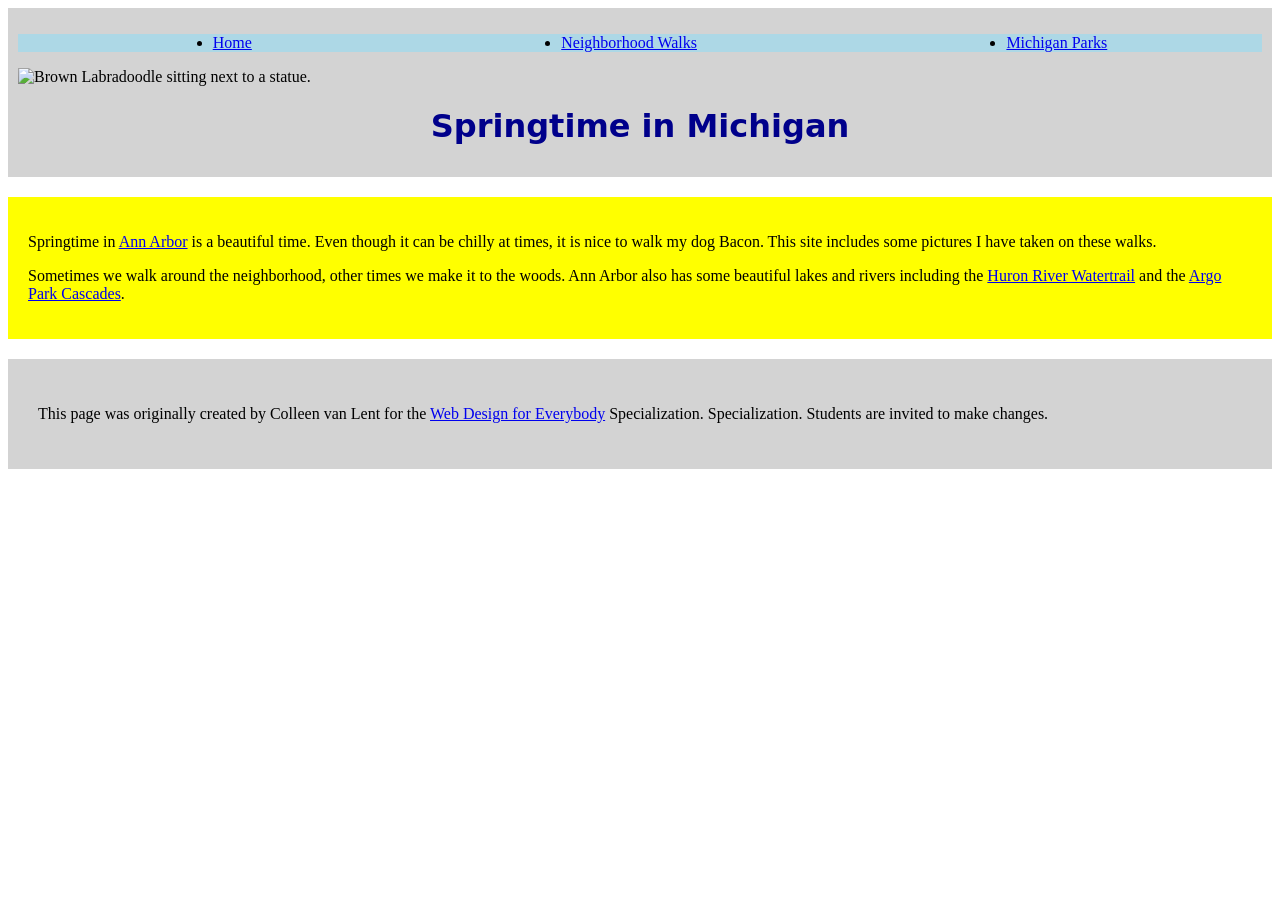
==== web1.html/index.html @ 284d35cf "Initial commit" ====
<!DOCTYPE html>
<html lang="en">
    <head>
        <meta charset="UTF-8">
        <meta name="viewport" content="width=device-width, initial-scale=1.0">
        <title>Springtime in Michigan</title>
        <link rel="stylesheet" href ="main.css">
    </head>
    <body>
        <div class="box">   
          <header>
            <nav>
                <ul class="nav1">
                    <li><a href="index.html">Home</a></li>
                    <li><a href="neighborhood.html">Neighborhood Walks</a></li>
                    <li><a href="parks.html">Michigan Parks</a></li>
                </ul>

                </nav>
            <img src="https://github.com/academic-innovation-online-learning/WD4E-Intro_to_CSS3/blob/main/CSS-week1-HW1/images/BaconGallupPark.jpg?raw=true" width="200" alt="Brown Labradoodle sitting next to a statue.">
            <h1 class="h1">Springtime in Michigan</h1>
        </header>  
        </div>
    <div class="box2">
       <main>
    <p>Springtime in <a href="https://www.michigan.org/city/ann-arbor">Ann Arbor</a> is a beautiful time. Even though
      it can be chilly at times, it is nice to walk my dog Bacon. This site includes some pictures I have taken on
      these walks. </p>

    <p>Sometimes we walk around the neighborhood, other times we make it to the woods. Ann Arbor also has some
      beautiful lakes and rivers including the <a
        href="https://www.annarbor.org/things-to-do/recreation-outdoors/huron-river/">Huron River Watertrail</a> and
      the <a href="https://www.a2gov.org/departments/Parks-Recreation/parks-places/argo/pages/default.aspx">Argo Park
        Cascades</a>.</p>

  </main> 
    </div>
    
    <div class="box3">
       <footer>
    <p>This page was originally created by Colleen van Lent for the <a
        href="https://www.coursera.org/specializations/web-design"> Web Design for Everybody</a> Specialization.
      Specialization. Students are invited to make changes.</p>
       </footer> 
    </div>
    </body>

    </html>
---- web1.html/main.css ----
.box{
    background-color: lightgray;
    padding: 10px;
    font-family: 'Times New Roman', Times, serif;
    font-size: 16px;
    margin-bottom: 20px;
}

.box2{
    background-color: yellow;
    padding: 20px;
    font-family: 'Times New Roman', Times, serif;
    font-size: 16px;
    margin-bottom: 20px;
}

.box3 {
    background-color: lightgray;
    padding: 30px;
    font-family: 'Times New Roman', Times, serif;
    font-size: px;
}


.nav1 {
    display:flex;
    justify-content: space-around;
    background-color: lightblue;
    text-decoration: none;

}


.h1{
    text-align: center;
    color: darkblue;
    font-family:system-ui, -apple-system, BlinkMacSystemFont, 'Segoe UI', Roboto, Oxygen, Ubuntu, Cantarell, 'Open Sans', 'Helvetica Neue', sans-serif
}
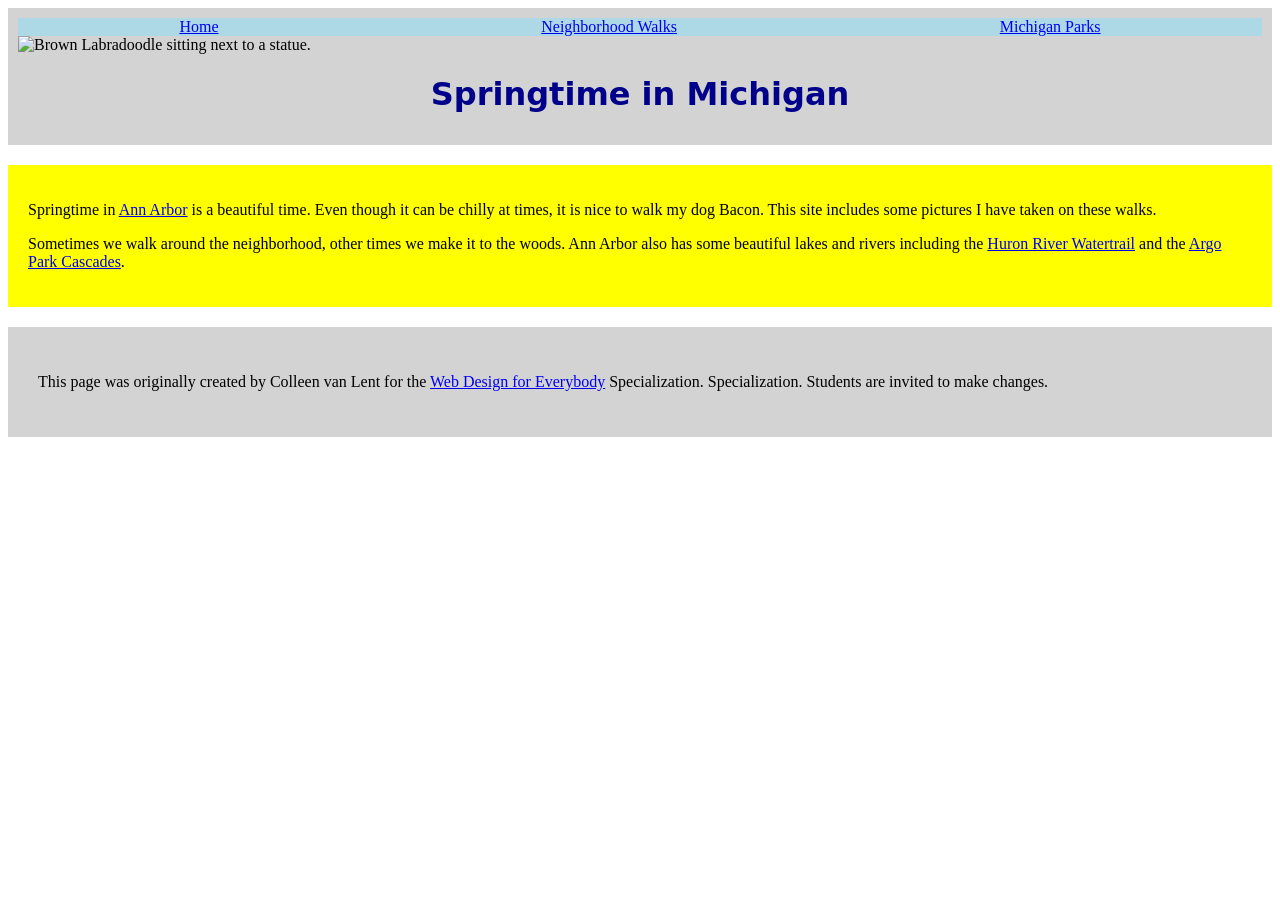
==== commit 3ada72b1: "main" ====
--- a/web1.html/index.html
+++ b/web1.html/index.html
@@ -6,8 +6,10 @@
         <title>Springtime in Michigan</title>
         <link rel="stylesheet" href ="main.css">
     </head>
+    
+<div class="container">
     <body>
-        <div class="box">   
+          <div class="box">   
           <header>
             <nav>
                 <ul class="nav1">
@@ -43,6 +45,9 @@
       Specialization. Students are invited to make changes.</p>
        </footer> 
     </div>
-    </body>
+    </body>  
+
+</div>
+        
 
     </html>
--- a/web1.html/main.css
+++ b/web1.html/main.css
@@ -37,8 +37,14 @@
     font-family:system-ui, -apple-system, BlinkMacSystemFont, 'Segoe UI', Roboto, Oxygen, Ubuntu, Cantarell, 'Open Sans', 'Helvetica Neue', sans-serif
 }
 
+nav ul {
+    list-style-type: none;
+    margin: 0;
+    padding: 0;
+}
 
 
 
 
 
+
